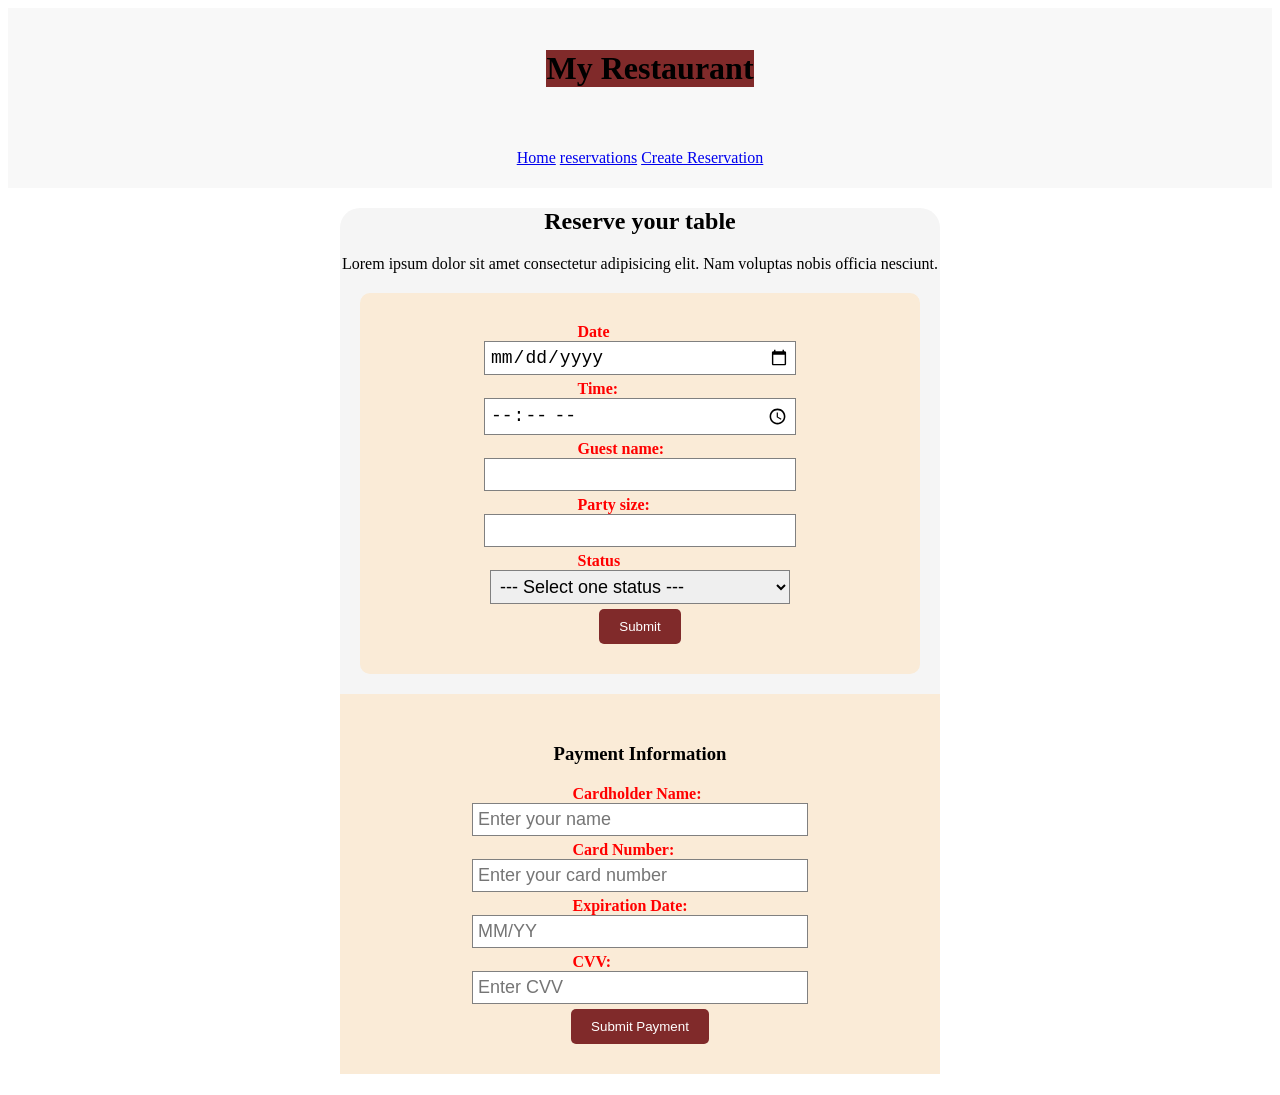
==== practice/createReservation.html @ aad4530d "Add files via upload" ====
<!DOCTYPE html>
<html lang="en">
<head>
    <meta charset="UTF-8">
    <meta name="viewport" content="width=device-width, initial-scale=1.0">
    <link rel="stylesheet" href="forms.css">
    <title>Create Reservation</title>
</head>
<body>
    <header class="site-init">
        <h1>My Restaurant</h1>
        <nav class="navigation">
            <a href="index.html">Home</a>    
            <a href="reservation.html">reservations</a>
            <a href="createreservation.html">Create Reservation  </a>
        </nav>
    </header>
    <main>
        <div class="reservation-wrapper">
            <div class="reservation-header">
                <h2>Reserve your table</h2>
                <p>Lorem ipsum dolor sit amet consectetur adipisicing elit. Nam voluptas nobis officia nesciunt. </p>
            </div>
            <form class="reservation-form">
                <!-- Date, Time, Guest Name, Party Size, Status. -->
                <div class="input-group">
                    <label>Date</label>
                    <input type="date">
                </div>

                <div class="input-group">
                    <label>Time:</label>
                    <input type="time">
                </div>

                <div class="input-group">
                    <label>Guest name:</label>
                    <input type="text">
                </div>

                <div class="input-group">
                    <label>Party size:</label>
                    <input type="number">
                </div>

                <div class="input-group">
                    <label>Status</label>
                    <select name="status" id="status">
                        <option value="" disabled selected> --- Select one status --- </option>
                        <option value="confirm">Confirm</option>
                        <option value="pending">Pending</option>
                        <option value="cancel">Cancel</option>
                    </select>
                </div>
           <div>
                <button type="submit" class="submit-button">Submit</button>
            </div>     
            </form>
            <form class="payment-form">
                <h3 class="form-title">Payment Information</h3>
                <div class="input-group">
                    <label>Cardholder Name:</label>
                    <input type="text" placeholder="Enter your name">
                </div>
                <div class="input-group">
                    <label>Card Number:</label>
                    <input type="text" placeholder="Enter your card number">
                </div>

                <div class="input-group">
                    <label>Expiration Date:</label>
                    <input type="text" placeholder="MM/YY">
                </div>

                <div class="input-group">
                    <label>CVV:</label>
                    <input type="text" placeholder="Enter CVV">
                </div>

                <div >
                    <button type="submit" class="submit-button">Submit Payment</button>
                </div>




            </form>
            
        </div>
    </main> 
    
</body>
</html>
---- practice/forms.css ----
.reservation-wrapper{
background-color: #f5f5f5;
    max-width: 600px;
    margin: 20px auto;  
    border-radius: 20px;

}

.site-init{
    display: flex;
    justify-content: space-around;
    height: 20vh;
    align-items: center;
    flex-direction: column;
    background-color: #f8f8f8;
}

 h1{
    margin-left: 10px;
    background-color: #802a2a;
}

.reservation-form{
    background-color: antiquewhite;
    max-width: 700px;
    margin: 20px;
    border-radius: 10px;
   
   
}

.site-init h1{
    margin-left: 20px;
}

.reservation-header{
    text-align: center;

}

.reservation-form{
    
    padding: 30px;
}

.input-group{
    display: flex;
    flex-direction: column;
    align-items: center;
    margin-bottom: 20px;
}
.input-group {
    margin-bottom: 5px;
    font-weight: bold;
}

label{
    width:25%;
    color: red;
}

input, select{
    padding: 5px;
    border: 1px solid gray;
    font-size: 18px;
    width:60%;
}

/* Payment section */
.payment-form{
    background-color: antiquewhite;
    padding: 30px;
    margin-top: 20px;
}

.form-title{
    text-align: center;
    margin-bottom: 20px;
}
.submit-button{
    display: block;
    margin: 0 auto;
    padding: 10px 20px;
    background-color: #802a2a;
    color: white;
    border: none;
    border-radius: 5px;
    cursor: pointer;
}
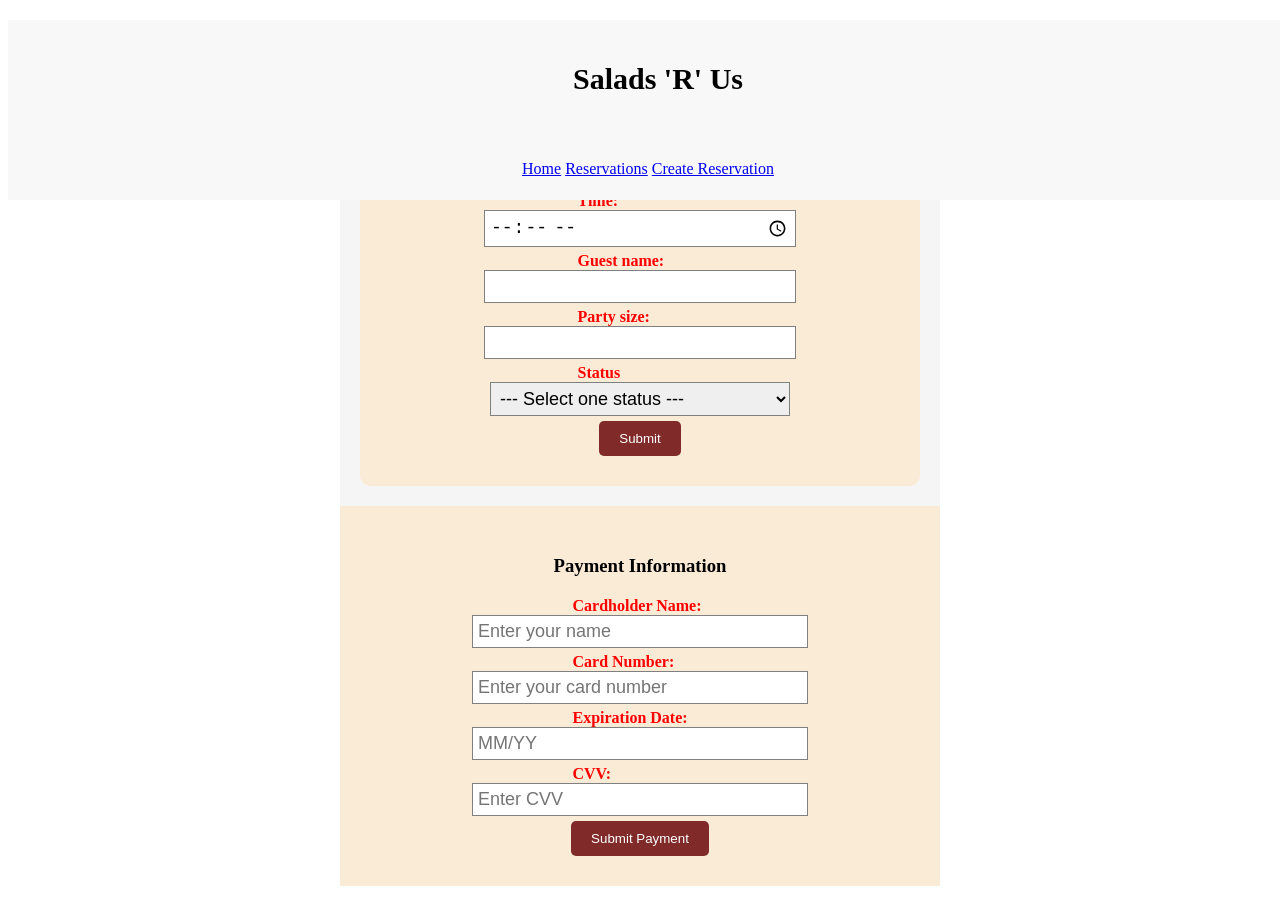
==== commit 8312bb82: "Add files via upload" ====
--- a/practice/createReservation.html
+++ b/practice/createReservation.html
@@ -8,18 +8,18 @@
 </head>
 <body>
     <header class="site-init">
-        <h1>My Restaurant</h1>
+        <h1>Salads 'R' Us</h1>
         <nav class="navigation">
-            <a href="index.html">Home</a>    
-            <a href="reservation.html">reservations</a>
-            <a href="createreservation.html">Create Reservation  </a>
+            <a href="../index.html">Home</a>
+            <a href="reservations.html">Reservations</a>
+            <a href="createReservation.html">Create Reservation</a>
         </nav>
     </header>
     <main>
         <div class="reservation-wrapper">
             <div class="reservation-header">
                 <h2>Reserve your table</h2>
-                <p>Lorem ipsum dolor sit amet consectetur adipisicing elit. Nam voluptas nobis officia nesciunt. </p>
+                <p>Fill out the form below to reserve your table.</p>
             </div>
             <form class="reservation-form">
                 <!-- Date, Time, Guest Name, Party Size, Status. -->
--- a/practice/forms.css
+++ b/practice/forms.css
@@ -14,11 +14,14 @@
     align-items: center;
     flex-direction: column;
     background-color: #f8f8f8;
+    position:fixed;
+    width: 100%;
 }
 
  h1{
     margin-left: 10px;
-    background-color: #802a2a;
+    font-size: 30px;
+   
 }
 
 .reservation-form{
